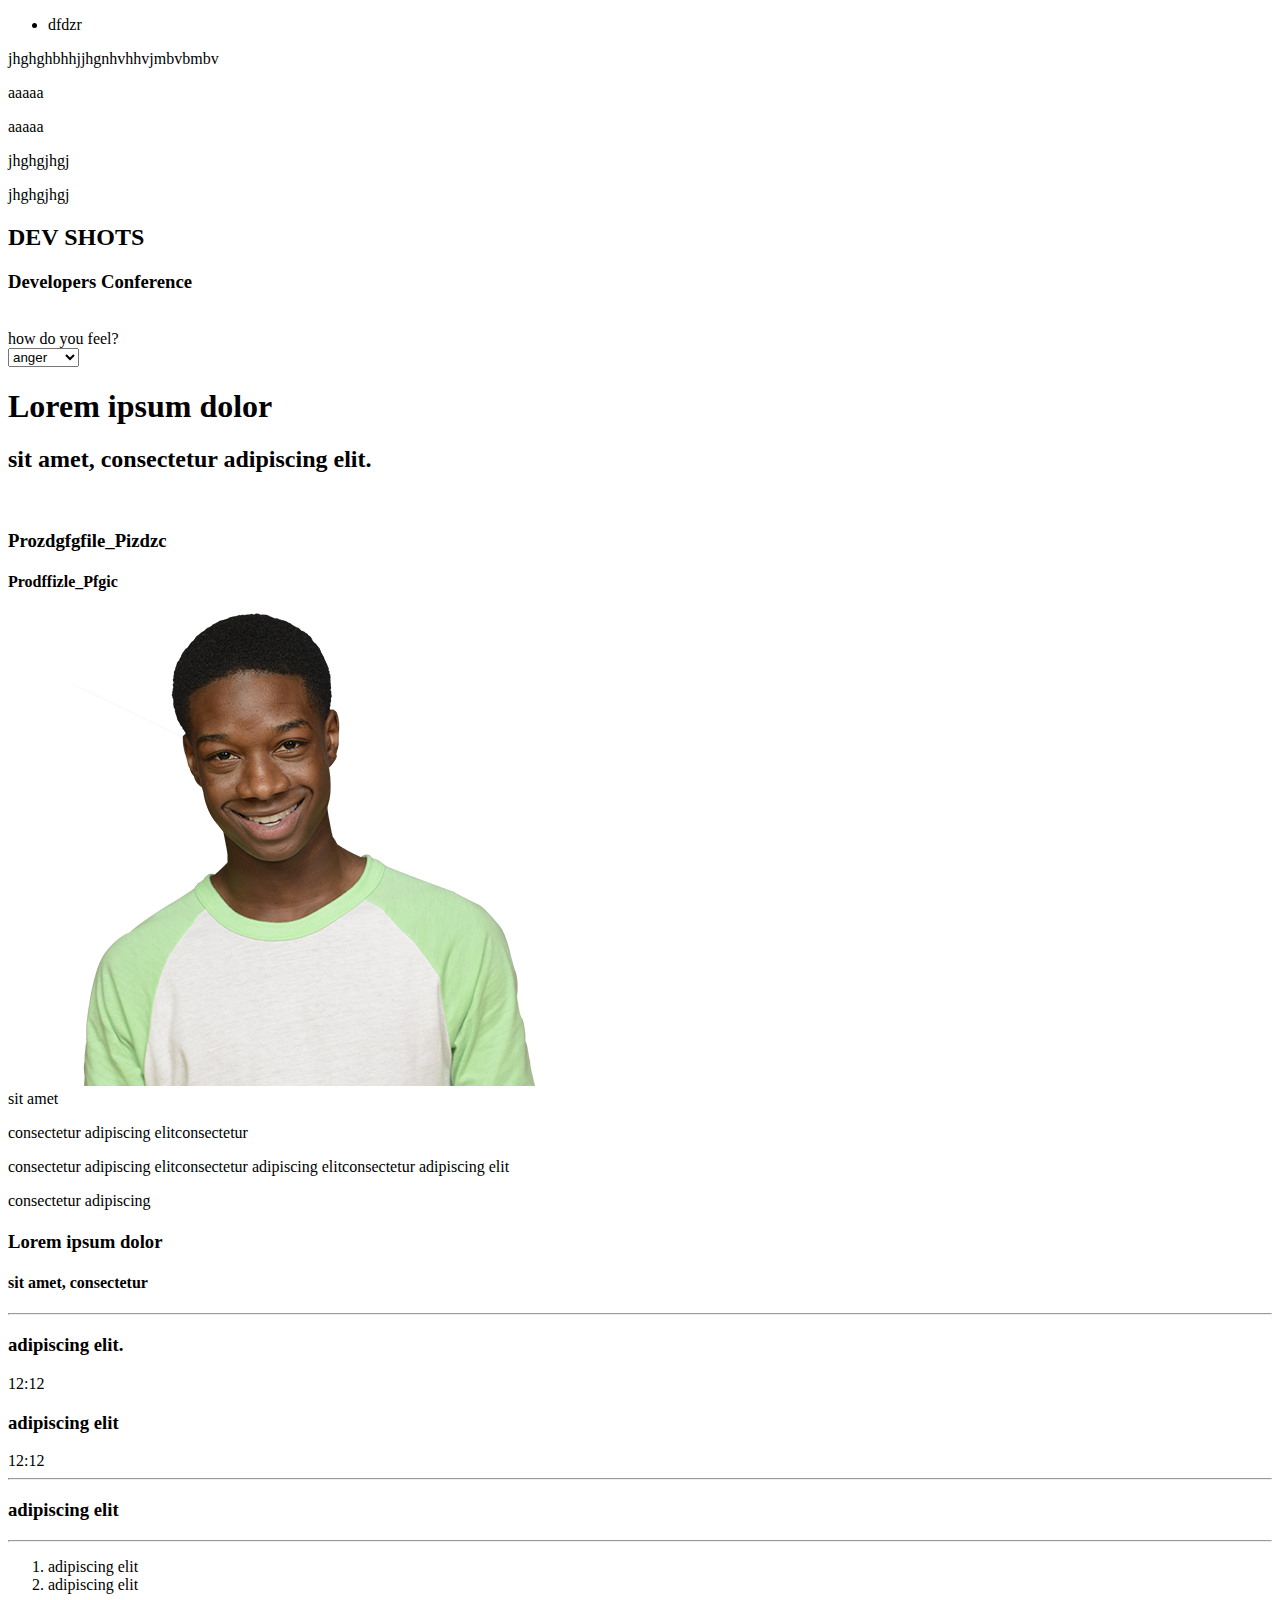
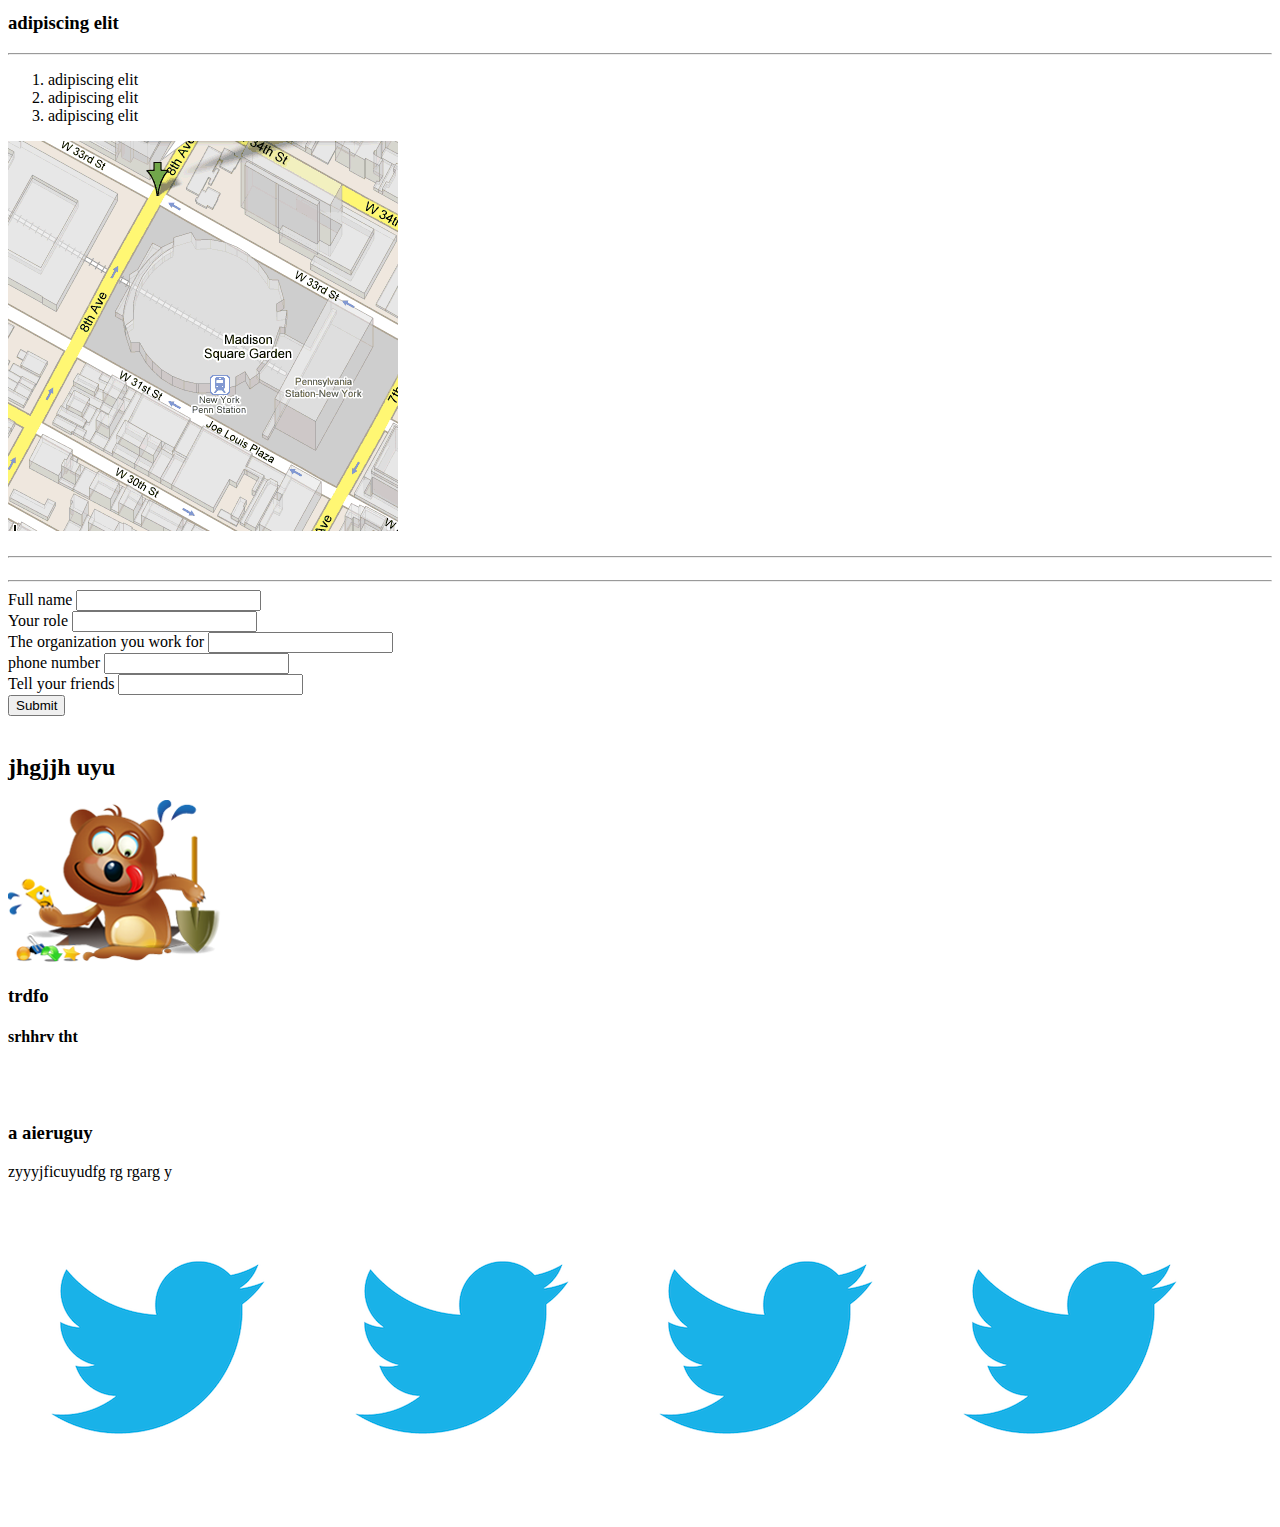
==== devShots/index.html @ a1331a27 "adad form" ====
<!DOCTYPE html>
<html lang="en">
<head>
    <meta charset="UTF-8">
    <title>dev shots </title>
    <link rel="stylesheet" type="text/css" href="myStyle.css">
    <link href='https://fonts.googleapis.com/css?family=Open+Sans|Merriweather' rel='stylesheet' type='text/css'>
</head>
<body>

<div>
    <ul>
        <li>dfdzr</li>
    </ul>
    <div>jhghghbhhjjhgnhvhhvjmbvbmbv
        <p>aaaaa</p>
        <p>aaaaa</p>
    </div>
    <p>jhghgjhgj</p>
    <p>jhghgjhgj</p>
</div>
<header>
        <section>
            <h2>DEV SHOTS</h2>
            <h3>Developers Conference</h3>
            <img src="">
            <nav>
                <form>
                <label for="feelings">how do you feel?</label><br>
                <select name="feelings" id="feelings" size="">
                    <optgroup label="good" >
                        <option value="1">anger</option>
                        <option value="2">like</option>
                    </optgroup>
                </select>
                </form>
            </nav>
        </section>
        <section>
            <h1>Lorem ipsum dolor </h1>
            <h2>sit amet, consectetur adipiscing elit. </h2>
            <img src="">
            <div id="line"></div>
        </section>
</header>
<div id="people">
    <section>
        <h3>Prozdgfgfile_Pizdzc</h3>
        <h4>Prodffizle_Pfgic</h4>
    </section>
    <article class="person">
        <img src="img/Profile_Pic.png">
        <div>
        <div>sit amet</div>
            <div>
                <p>consectetur adipiscing elitconsectetur  </p>
                <p>consectetur adipiscing elitconsectetur adipiscing elitconsectetur adipiscing elit</p>
            </div>
            <p>consectetur adipiscing </p>
        </div>
    </article>
</div>
<section id="info">
    <div>
        <di>
            <h2></h2>
            <h4></h4>
        </di>
        <h3>Lorem ipsum dolor </h3>
        <h4>sit amet, consectetur </h4>
        <hr>
        <article>
            <h3>adipiscing elit. </h3>
            <time>12:12</time>
        </article>
        <article>
            <h3>adipiscing elit</h3>
            <time>12:12</time>
        </article>
        <hr>
        <article>
            <h3>adipiscing elit</h3>
            <hr>
            <ol>
                <li>adipiscing elit</li>
                <li>adipiscing elit</li>
            </ol>
        </article>
        <article>
            <h3>adipiscing elit</h3>
            <hr>
            <ol>
                <li>adipiscing elit</li>
                <li>adipiscing elit</li>
                <li>adipiscing elit</li>
            </ol>
        </article>
    </div>
    <map><img src="img/map.gif"></map>
</section>
<section id="form">
    <article>
        <section>
            <h3></h3>
            <h4></h4>
            <hr>
            <h4></h4>
            <hr>
        </section>
        <form>
            <span>
                <label for="name">Full name</label>
                <input type="text" name="userName" id="name" placeholder=""><br>
            </span>
            <span>
                <label for="role">Your role</label>
                <input type="text" name="userRole" id="role" placeholder=""><br>
            </span>
            <span>
                <label for="org">The organization you work for</label>
                <input type="text" name="organization" id="org" placeholder=""><br>
            </span>
            <span>
                <label for="phone">phone number</label>
                <input type="tel" name="phone" id="phone" placeholder=""><br>
            </span>
            <span>
                <label for="friends">Tell your friends</label>
                <input type="text" name="friends" id="friends" placeholder=""><br>
            </span>
            <span>
                <input type="submit">
            </span>
        </form>
    </article>
    <img src="">
</section>
<section id="thumbnails">
    <h2>jhgjjh uyu</h2>
    <article class="thumb">
        <img src="img/ber.png">
        <h3>trdfo</h3>
        <h4>srhhrv tht</h4>
    </article>
</section>
<footer>
    <section>
        <h2></h2>
        <img src="">
    </section>
    <section>
        <article>
            <img src="">
            <article>
                <h3>a aieruguy </h3>
                <p>zyyyjficuyudfg rg rgarg y</p>
            </article>
            <img src="img/logo.png">
            <img src="img/logo.png">
            <img src="img/logo.png">
            <img src="img/logo.png">
        </article>
        <article>
            <div>
                <span></span>
                <span></span>
                <span></span>
                <span></span>
            </div>
            <img src="">
        </article>
    </section>
</footer>
</body>
</html>
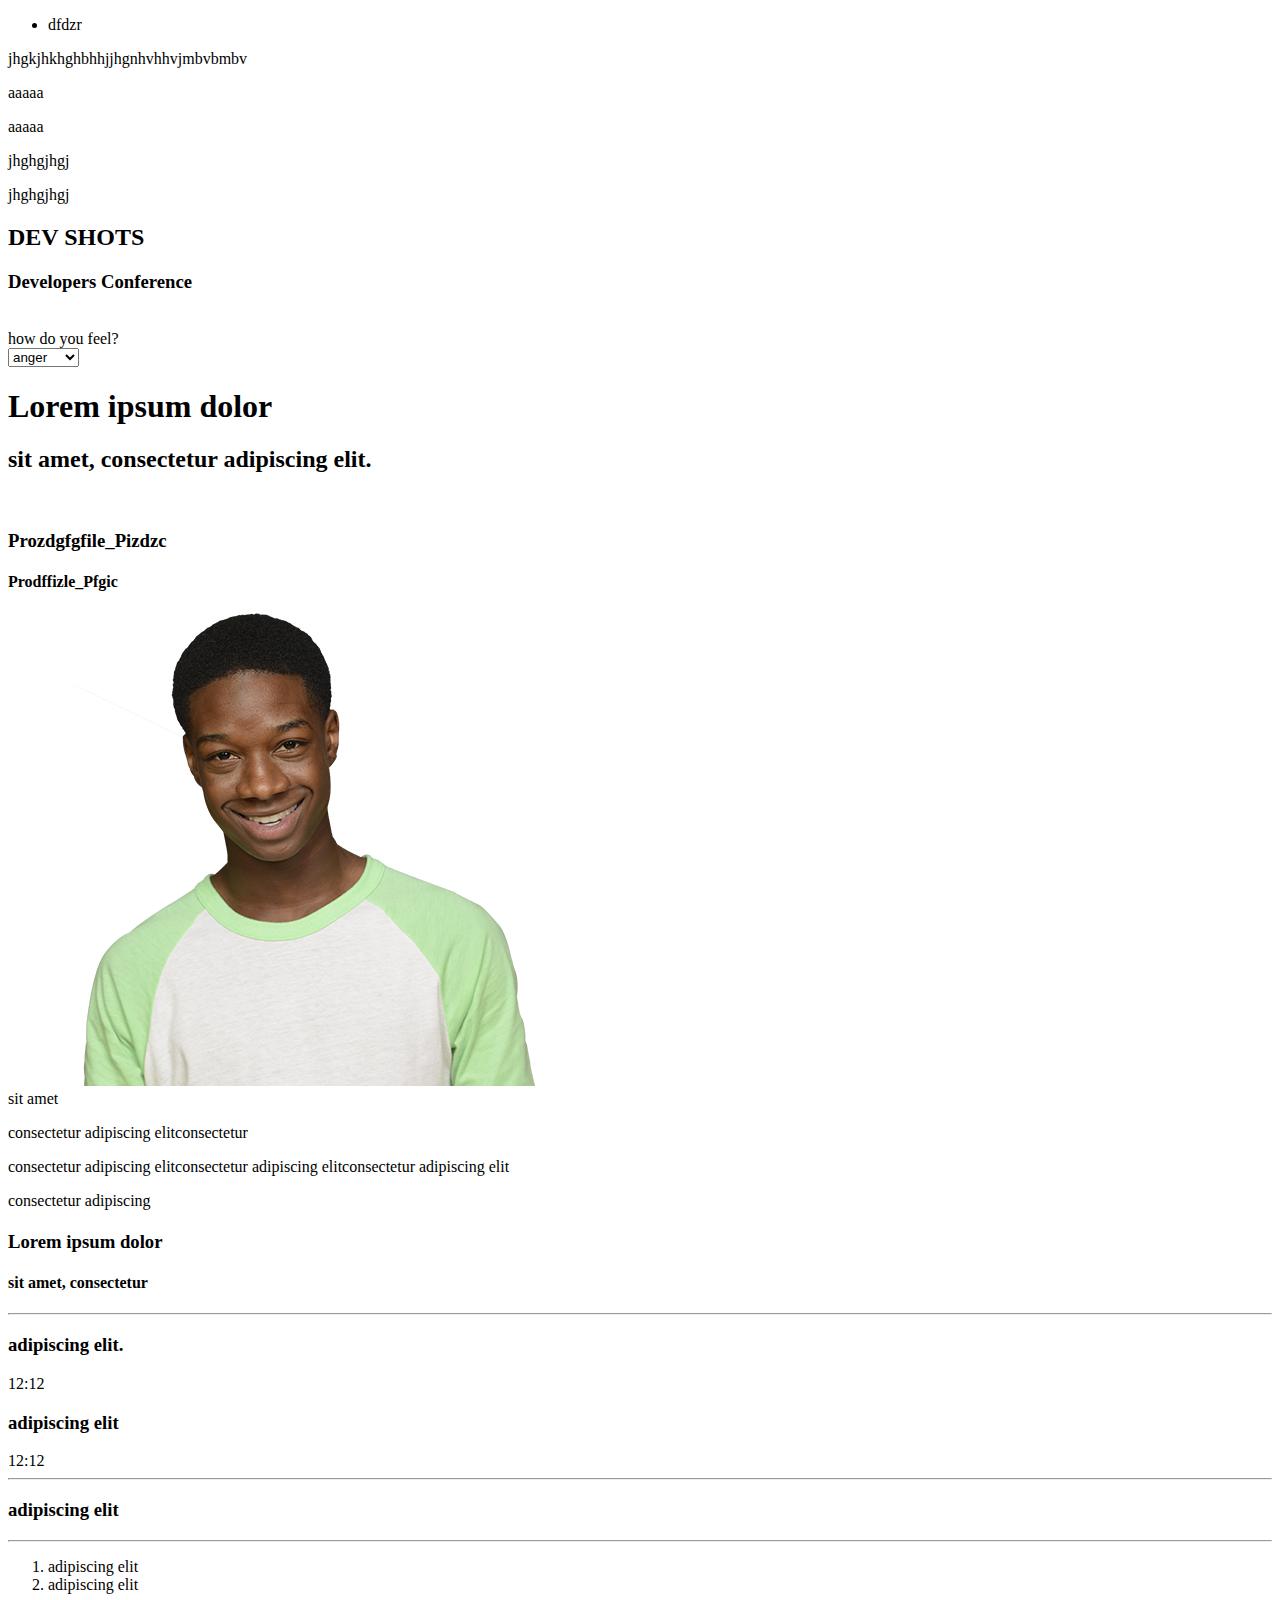
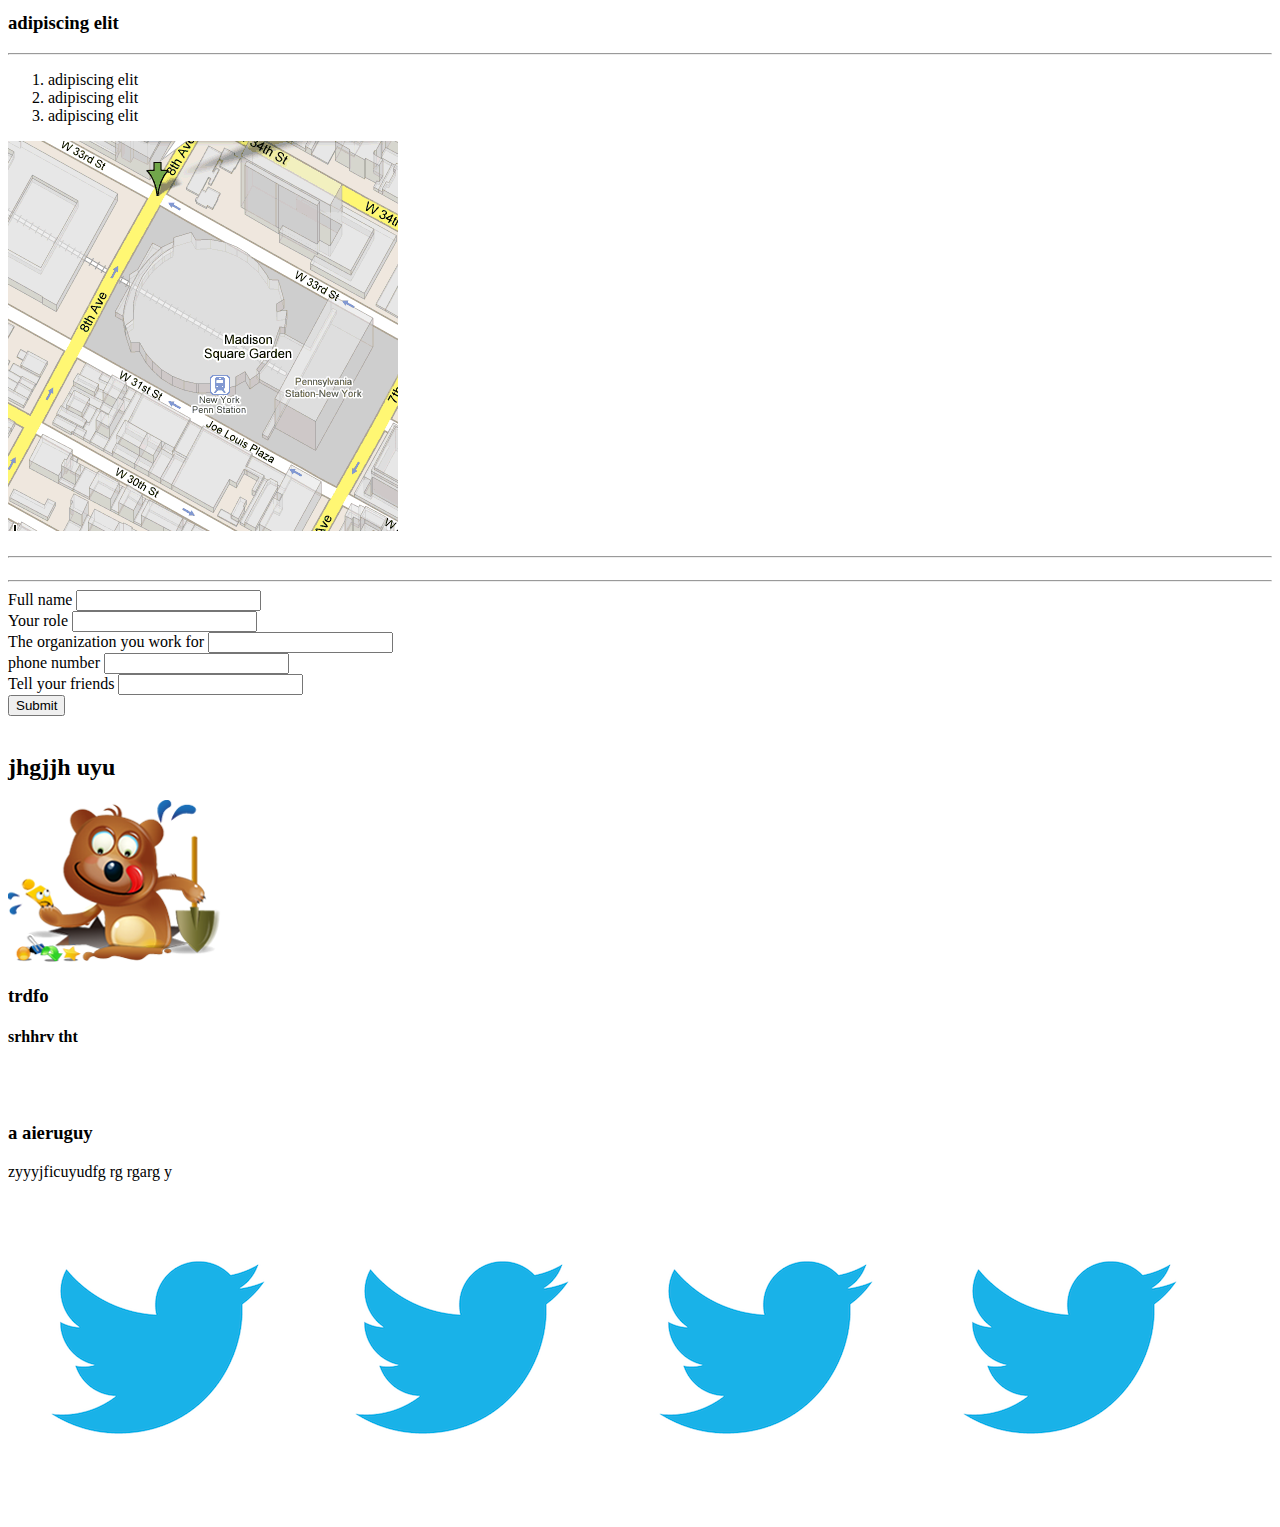
==== commit 07b47f31: "adad form" ====
--- a/devShots/index.html
+++ b/devShots/index.html
@@ -12,7 +12,7 @@
     <ul>
         <li>dfdzr</li>
     </ul>
-    <div>jhghghbhhjjhgnhvhhvjmbvbmbv
+    <div>jhgkjhkhghbhhjjhgnhvhhvjmbvbmbv
         <p>aaaaa</p>
         <p>aaaaa</p>
     </div>
